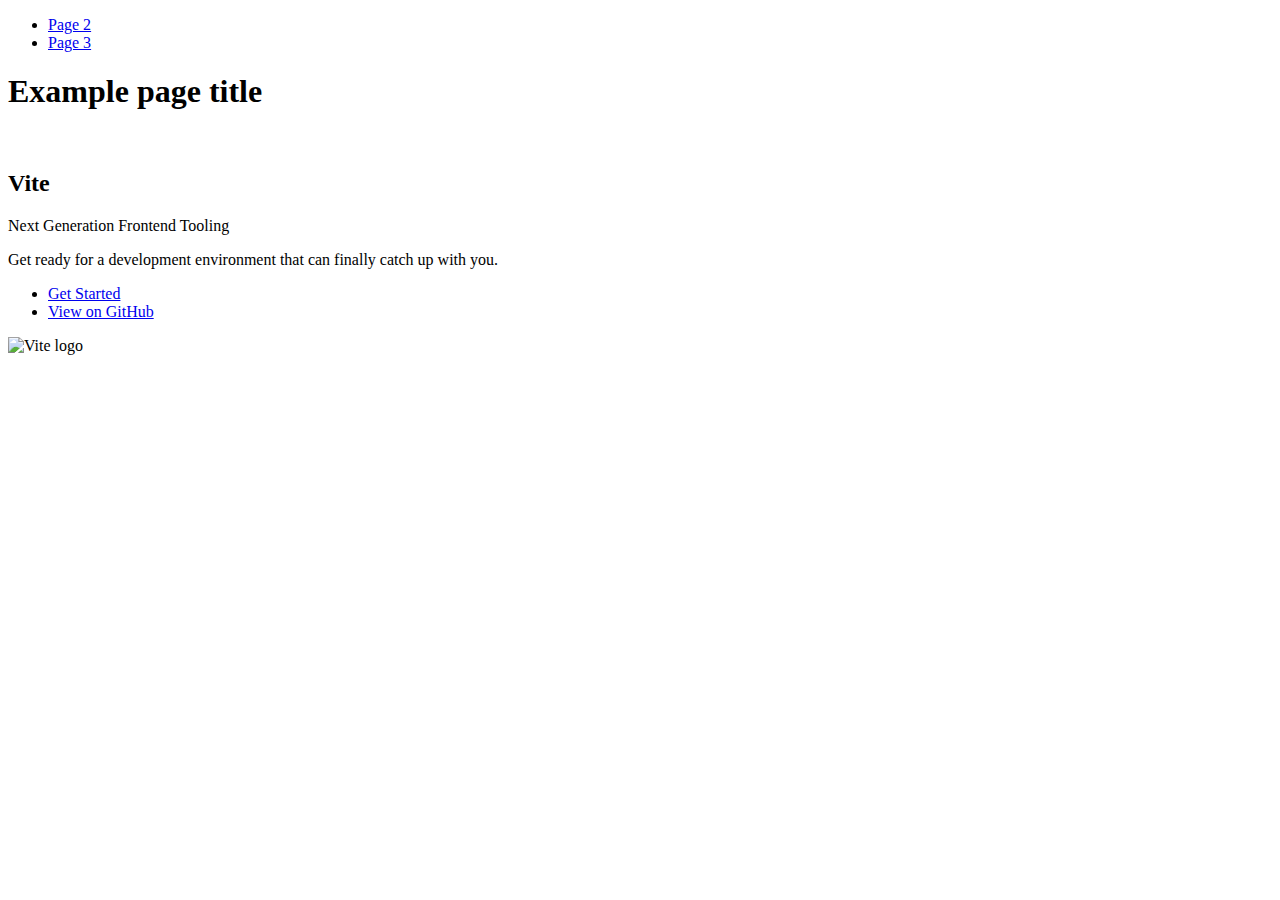
==== index.html @ a67b214d "Deploying to gh-pages from @ OlgaPorhun/goit-js-hw-12@a1e4226d062d7fa2bbf69d6e1470a2889f83147c 🚀" ====
<!DOCTYPE html>
<html lang="en">
  <head>
    <meta charset="UTF-8" />
    <link rel="icon" type="image/svg+xml" href="/goit-js-hw-12/favicon.svg" />
    <meta name="viewport" content="width=device-width, initial-scale=1.0" />
    <title>Vanilla App Template</title>
    
    <script type="module" crossorigin src="/goit-js-hw-12/commonHelpers.js"></script>
    <link rel="stylesheet" href="/goit-js-hw-12/assets/index-10c40100.css">
  </head>
  <body>
    <header class="header">
  <nav class="nav">
    <ul class="nav-list">
      <li class="nav-item">
        <a href="./page-2.html" class="nav-link">Page 2</a>
      </li>

      <li class="nav-item">
        <a href="./page-3.html" class="nav-link">Page 3</a>
      </li>
    </ul>
  </nav>
</header>


    <section>
      <h1>Example page title</h1>
      <!-- Path to images as from index.html file -->
      <img src="/goit-js-hw-12/assets/javascript-8dac5379.svg" alt="" />
    </section>

    <!-- Loads the specified .html file -->
    <section class="vite-promo">
  <div class="container">
    <div class="wrapper">
      <h2 class="title">
        <span class="gradient">Vite</span>
      </h2>
      <p class="text">Next Generation Frontend Tooling</p>
      <p class="tagline">
        Get ready for a development environment that can finally catch up with
        you.
      </p>

      <ul class="actions">
        <li class="action">
          <a
            class="link"
            href="https://vitejs.dev/guide/"
            target="_blank"
            rel="noopener noreferrer"
            >Get Started</a
          >
        </li>
        <li class="action">
          <a
            class="link"
            href="https://github.com/vitejs/vite"
            target="_blank"
            rel="noopener noreferrer"
            >View on GitHub</a
          >
        </li>
      </ul>
    </div>

    <div class="thumb">
      <!-- Path to images as from index.html file -->
      <img
        class="pic"
        src="/goit-js-hw-12/assets/vite-logo-51249ca9.png"
        alt="Vite logo"
        width="640"
        height="640"
      />
    </div>
  </div>
</section>


    
  </body>
</html>
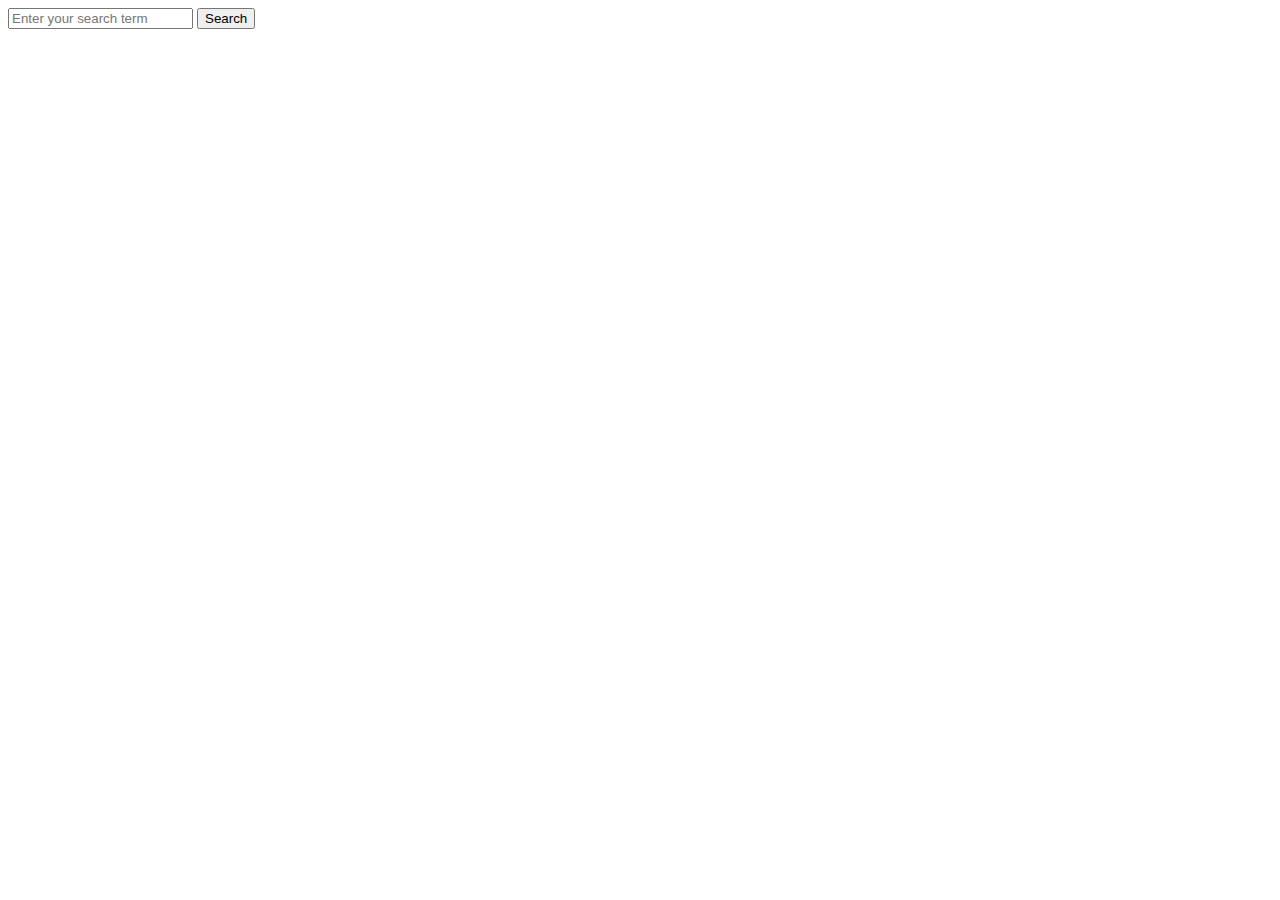
==== commit db822d1e: "Deploying to gh-pages from @ OlgaPorhun/goit-js-hw-12@39e5ef275aae851b5e0fd392f9b6a752bac9e389 🚀" ====
--- a/index.html
+++ b/index.html
@@ -2,84 +2,27 @@
 <html lang="en">
   <head>
     <meta charset="UTF-8" />
-    <link rel="icon" type="image/svg+xml" href="/goit-js-hw-12/favicon.svg" />
+    <link rel="icon" type="image/svg+xml" href="/favicon.svg" />
     <meta name="viewport" content="width=device-width, initial-scale=1.0" />
-    <title>Vanilla App Template</title>
+    <title>Gallery project</title>
+    
     
     <script type="module" crossorigin src="/goit-js-hw-12/commonHelpers.js"></script>
-    <link rel="stylesheet" href="/goit-js-hw-12/assets/index-10c40100.css">
+    <link rel="modulepreload" crossorigin href="/goit-js-hw-12/assets/vendor-a1ffffac.js">
+    <link rel="stylesheet" href="/goit-js-hw-12/assets/vendor-1cd1f9d9.css">
+    <link rel="stylesheet" href="/goit-js-hw-12/assets/index-35a2d081.css">
   </head>
   <body>
-    <header class="header">
-  <nav class="nav">
-    <ul class="nav-list">
-      <li class="nav-item">
-        <a href="./page-2.html" class="nav-link">Page 2</a>
-      </li>
-
-      <li class="nav-item">
-        <a href="./page-3.html" class="nav-link">Page 3</a>
-      </li>
-    </ul>
-  </nav>
-</header>
-
-
-    <section>
-      <h1>Example page title</h1>
-      <!-- Path to images as from index.html file -->
-      <img src="/goit-js-hw-12/assets/javascript-8dac5379.svg" alt="" />
-    </section>
-
-    <!-- Loads the specified .html file -->
-    <section class="vite-promo">
-  <div class="container">
-    <div class="wrapper">
-      <h2 class="title">
-        <span class="gradient">Vite</span>
-      </h2>
-      <p class="text">Next Generation Frontend Tooling</p>
-      <p class="tagline">
-        Get ready for a development environment that can finally catch up with
-        you.
-      </p>
-
-      <ul class="actions">
-        <li class="action">
-          <a
-            class="link"
-            href="https://vitejs.dev/guide/"
-            target="_blank"
-            rel="noopener noreferrer"
-            >Get Started</a
-          >
-        </li>
-        <li class="action">
-          <a
-            class="link"
-            href="https://github.com/vitejs/vite"
-            target="_blank"
-            rel="noopener noreferrer"
-            >View on GitHub</a
-          >
-        </li>
-      </ul>
-    </div>
-
-    <div class="thumb">
-      <!-- Path to images as from index.html file -->
-      <img
-        class="pic"
-        src="/goit-js-hw-12/assets/vite-logo-51249ca9.png"
-        alt="Vite logo"
-        width="640"
-        height="640"
-      />
-    </div>
-  </div>
-</section>
-
-
+    <main>
+      <form id="search-form">
+        <input type="text" id="search-input" placeholder="Enter your search term">
+        <button type="submit">Search</button>
+      </form>
+      <div id="gallery"></div>
+      <div id="loader" class="loader is-hidden"></div>
+      <div id="no-results" style="display: none;">Sorry, there are no images matching your search query. Please try again!</div>
+      <button id="load-more" class="btn" style="display: none;">Load more</button>
+    </main>
     
   </body>
 </html>
